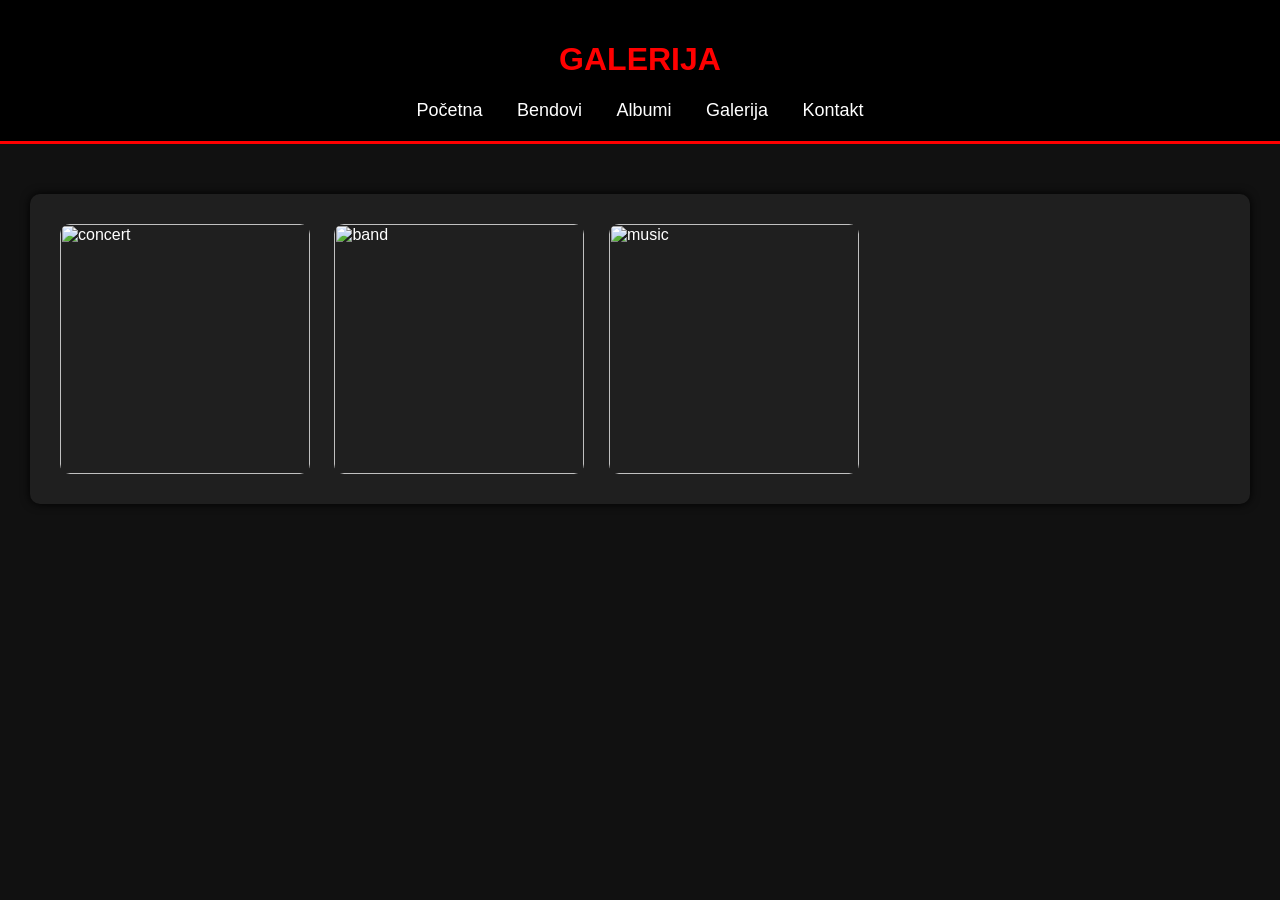
==== galerija.html @ 9756dee4 "Add files via upload" ====
<html lang="sr">
<head>
    <meta charset="UTF-8">
    <meta name="viewport" content="width=device-width, initial-scale=1.0">
    <title>Galerija</title>
    <link rel="stylesheet" href="style.css">
</head>
<body>
<script src="script.js"></script>
<header>
    <h1>GALERIJA</h1>

    <nav>
        <a href="index.html">Početna</a>
        <a href="bendovi.html">Bendovi</a>
        <a href="albumi.html">Albumi</a>
        <a href="galerija.html">Galerija</a>
        <a href="kontakt.html">Kontakt</a>
    </nav>
</header>

<main>

    <div class="kartica">

        <img src="https://images.unsplash.com/photo-1501386761578-eac5c94b800a" alt="concert">

        <img src="https://images.unsplash.com/photo-1493225457124-a3eb161ffa5f" alt="band">

        <img src="https://images.unsplash.com/photo-1516280440614-37939bbacd81" alt="music">

    </div>

</main>
</body>
</html>
---- style.css ----
body{
    margin:0;
    font-family:Arial, Helvetica, sans-serif;
    background-color:#111;
    color:white;
}

header{
    background:black;
    padding:20px;
    text-align:center;
    border-bottom:3px solid red;
}

nav{
    margin-top:15px;
}

nav a{
    color:white;
    text-decoration:none;
    margin:15px;
    font-size:18px;
    transition:0.3s;
}

nav a:hover{
    color:red;
}

main{
    padding:30px;
}

h1,h2{
    color:red;
}

.kartica{
    background:#1f1f1f;
    padding:20px;
    margin-top:20px;
    border-radius:10px;
    box-shadow:0 0 10px black;
}

button{
    padding:10px 20px;
    background:red;
    color:white;
    border:none;
    cursor:pointer;
    margin-top:10px;
    transition:0.3s;
}

button:hover{
    background:darkred;
}

img{
    width:250px;
    height:250px;
    object-fit:cover;
    border-radius:10px;
    margin:10px;
    transition:0.4s;
}

img:hover{
    transform:scale(1.05);
}

form{
    width:400px;
    margin:auto;
    background:#1f1f1f;
    padding:20px;
    border-radius:10px;
}

input, textarea{
    width:100%;
    padding:10px;
    margin-top:10px;
    margin-bottom:15px;
}

#rezultat{
    margin-top:20px;
    font-size:20px;
    color:yellow;
}

.tamnaTema{
    background:#eee;
    color:black;
}

.listaAlbuma li{
    margin-top:10px;
}
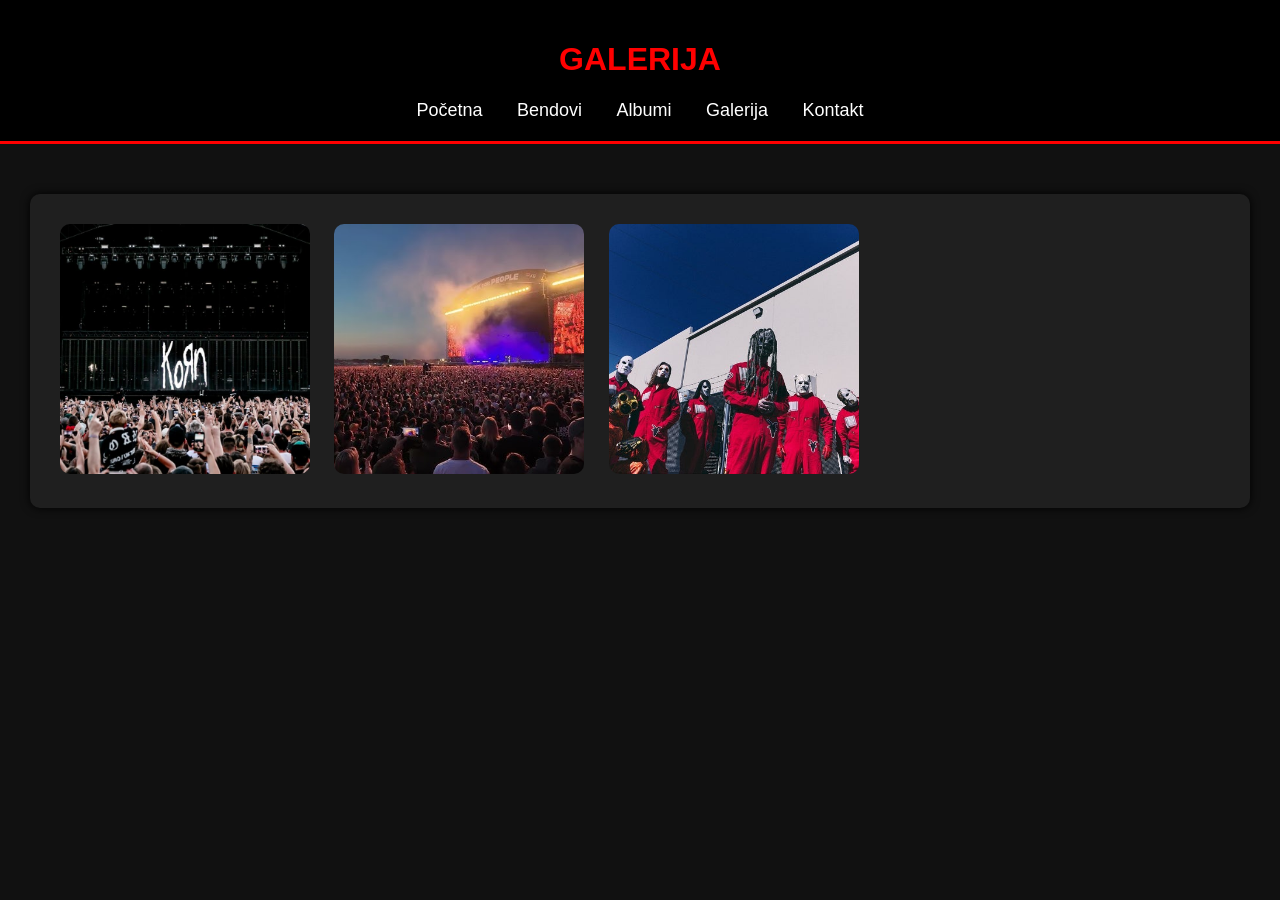
==== commit ec75ccda: "Add files via upload" ====
--- a/galerija.html
+++ b/galerija.html
@@ -23,11 +23,11 @@
 
     <div class="kartica">
 
-        <img src="https://images.unsplash.com/photo-1501386761578-eac5c94b800a" alt="concert">
+        <img src="kornslika.jpg" alt="concert">
 
-        <img src="https://images.unsplash.com/photo-1493225457124-a3eb161ffa5f" alt="band">
+        <img src="lpslika.jpg" alt="band">
 
-        <img src="https://images.unsplash.com/photo-1516280440614-37939bbacd81" alt="music">
+        <img src="slipknotslika.jpg" alt="music">
 
     </div>
 
